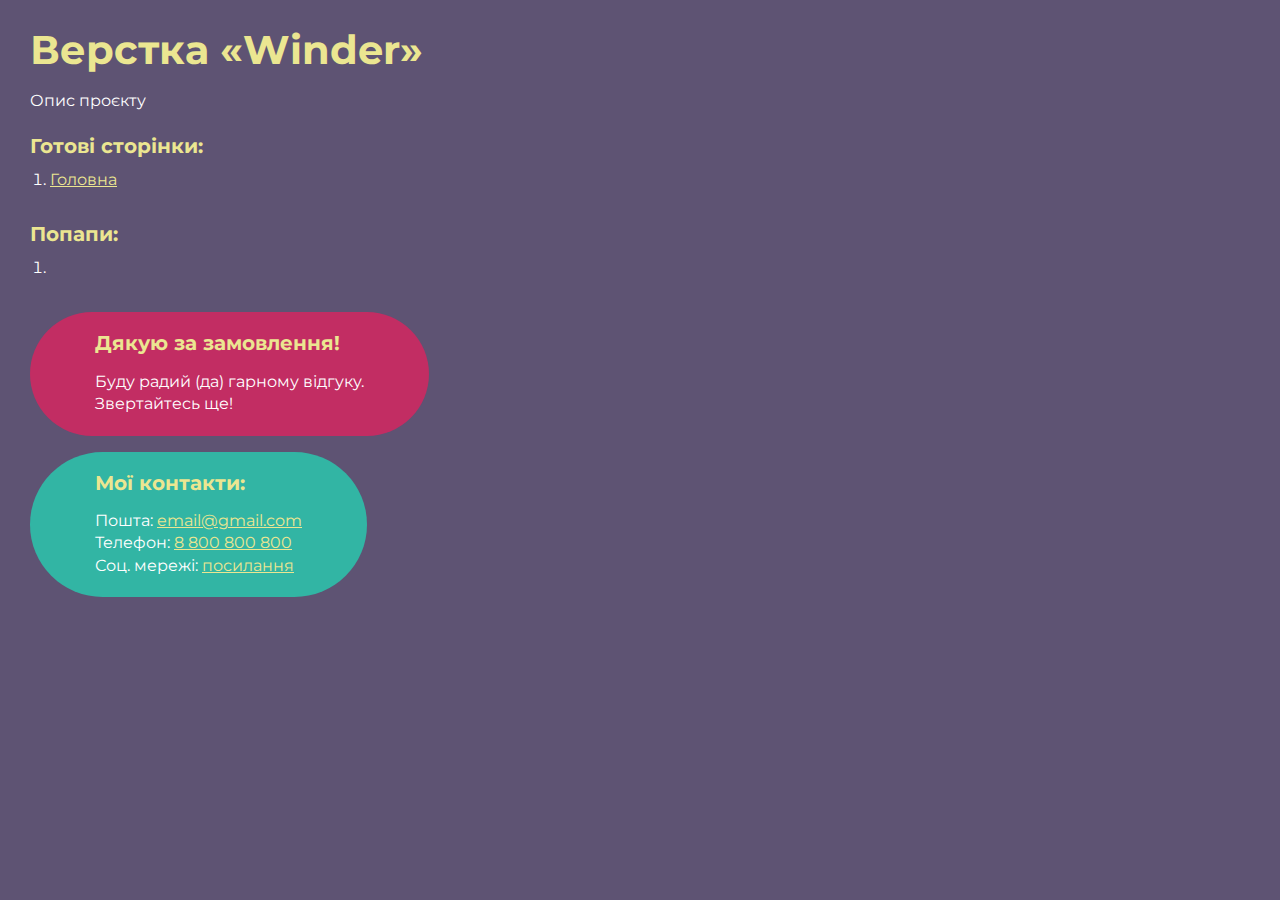
==== index.html @ e2daf4b4 "Add files via upload" ====
<!DOCTYPE html>
<html>

<head>
	<meta charset="UTF-8">
	<meta name="viewport" content="width=device-width, initial-scale=1.0">
	<title>Верстка «Winder»</title>
</head>

<body>
	<div class="rootpage">
		<h1>Верстка «Winder»</h1>
		<div class="rootpage__info">
			Опис проєкту
		</div>
		<h2>Готові сторінки:</h2>
		<ol class="rootpage__list">
			<li><a target="_blank" href="home.html">Головна</a></li>
		</ol>
		<h2>Попапи:</h2>
		<ol class="rootpage__list">
			<li><a target="_blank" href="home.html#"></a></li>
		</ol>
		<div class="rootpage__tnx">
			<h2>Дякую за замовлення!</h2>
			<p>Буду радий (да) гарному відгуку.</p>
			<p>Звертайтесь ще!</p>
		</div>
		<div class="rootpage__contacts">
			<h2>Мої контакти:</h2>
			<p>Пошта: <a href="mailto:email@gmail.com">email@gmail.com</a></p>
			<p>Телефон: <a href="tel:8800800800">8 800 800 800</a></p>
			<p>Соц. мережі: <a href="">посилання</a></p>
		</div>
	</div>
</body>
<style>
	@charset "UTF-8";
	@import url("https://fonts.googleapis.com/css?family=Montserrat:regular,700&display=swap");

	*,
	*::before,
	*::after {
		padding: 0px;
		margin: 0px;
		border: 0px;
		box-sizing: border-box;
	}

	html,
	body {
		height: 100%;
		margin: 0;
		padding: 0;
		min-width: 320px;
		width: 100%;
		color: #fff;
		background-color: #5e5373;
	}

	body {
		font-family: Montserrat;
		font-size: 100%;
		line-height: 1;
		font-size: 1rem;
	}

	a {
		text-decoration: underline;
		color: #ebe691
	}

	a:visited {
		text-decoration: underline;
		color: #aaa768;
	}

	a:hover {
		text-decoration: none;
	}

	ul li {
		list-style: none;
	}

	img {
		vertical-align: top;
	}

	.wrapper {
		width: 100%;
		min-height: 100%;
		overflow: hidden;
	}

	.rootpage {
		padding: 30px;
		display: flex;
		flex-direction: column;
		align-items: flex-start;
	}

	@media (max-width: 767px) {
		.rootpage {
			padding: 30px 15px;
		}
	}

	h1 {
		color: #ebe691;
		font-size: 2.5rem;
		margin: 0px 0px 1.25rem 0px;
	}

	@media (max-width: 767px) {
		h1 {
			font-size: 1.85rem;
			margin: 0px 0px 1.25rem 0px;
		}
	}

	h2 {
		color: #ebe691;
		font-size: 1.25rem;
		margin: 0px 0px 1rem 0px;
	}

	@media (max-width: 767px) {
		h2 {
			font-size: 1.125rem;
			margin: 0px 0px 1rem 0px;
		}
	}

	.rootpage__info {
		line-height: 140%;
		margin: 0px 0px 1.5rem 0px;
	}

	.rootpage__list {
		margin: 0px 0px 2.25rem 1.25rem;
	}

	.rootpage__list li:not(:last-child) {
		margin: 0px 0px 15px 0px;
	}

	.rootpage__contacts,
	.rootpage__tnx {
		border-radius: 200px;
		padding: 20px 65px;
		line-height: 140%;
	}

	@media (max-width: 767px) {

		.rootpage__contacts,
		.rootpage__tnx {
			border-radius: 40px;
			padding: 20px;
		}
	}

	.rootpage__contacts {
		background: #32b5a4;

	}

	.rootpage__contacts a {
		color: #ebe691;
	}

	.rootpage__tnx {
		background: #c22d63;
		margin: 0px 0px 1rem 0px;
	}
</style>

</html>
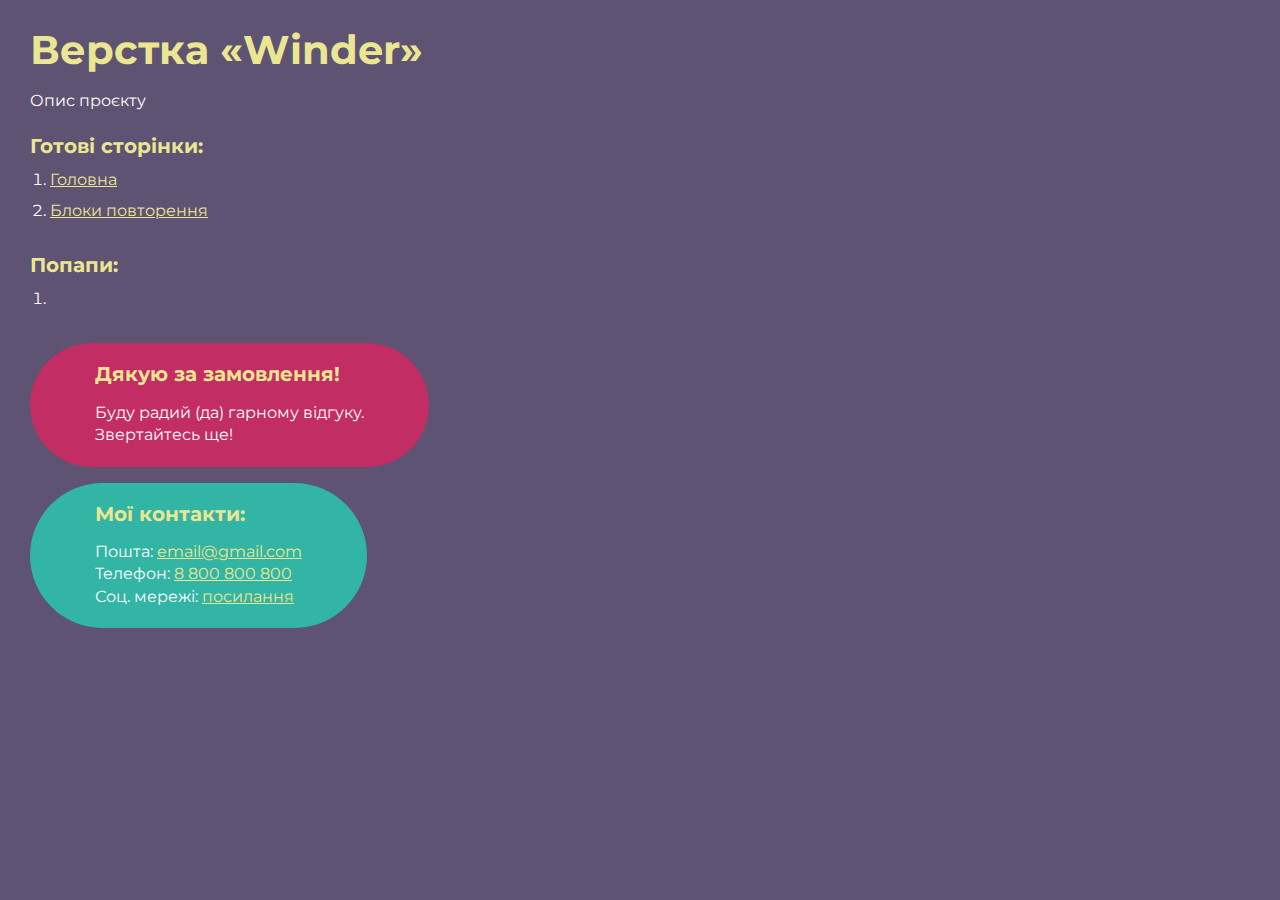
==== commit e19087f3: "Add files via upload" ====
--- a/index.html
+++ b/index.html
@@ -16,6 +16,7 @@
 		<h2>Готові сторінки:</h2>
 		<ol class="rootpage__list">
 			<li><a target="_blank" href="home.html">Головна</a></li>
+			<li><a target="_blank" href="common.html">Блоки повторення</a></li>
 		</ol>
 		<h2>Попапи:</h2>
 		<ol class="rootpage__list">
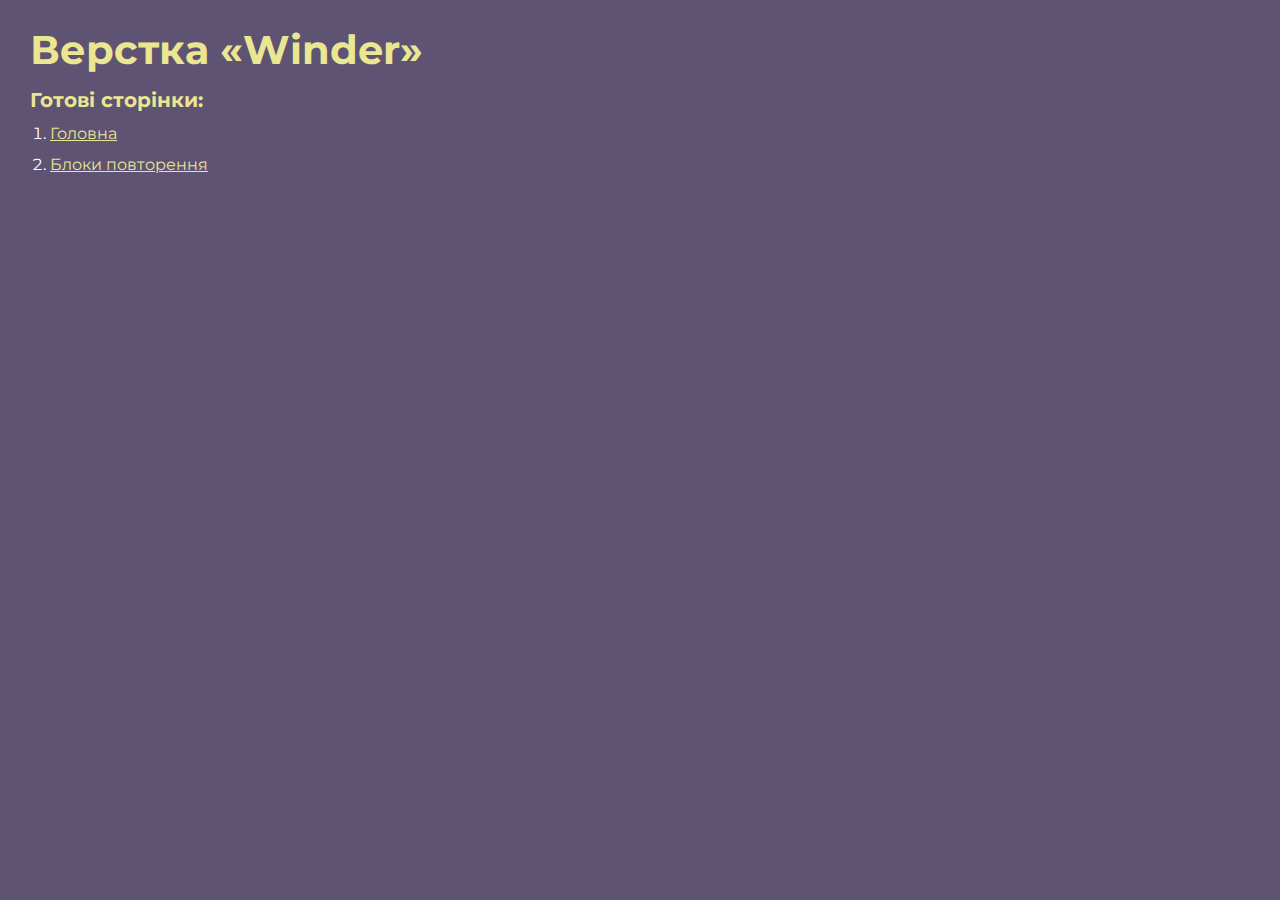
==== commit 5322e10c: "Add files via upload" ====
--- a/index.html
+++ b/index.html
@@ -10,29 +10,11 @@
 <body>
 	<div class="rootpage">
 		<h1>Верстка «Winder»</h1>
-		<div class="rootpage__info">
-			Опис проєкту
-		</div>
 		<h2>Готові сторінки:</h2>
 		<ol class="rootpage__list">
 			<li><a target="_blank" href="home.html">Головна</a></li>
 			<li><a target="_blank" href="common.html">Блоки повторення</a></li>
 		</ol>
-		<h2>Попапи:</h2>
-		<ol class="rootpage__list">
-			<li><a target="_blank" href="home.html#"></a></li>
-		</ol>
-		<div class="rootpage__tnx">
-			<h2>Дякую за замовлення!</h2>
-			<p>Буду радий (да) гарному відгуку.</p>
-			<p>Звертайтесь ще!</p>
-		</div>
-		<div class="rootpage__contacts">
-			<h2>Мої контакти:</h2>
-			<p>Пошта: <a href="mailto:email@gmail.com">email@gmail.com</a></p>
-			<p>Телефон: <a href="tel:8800800800">8 800 800 800</a></p>
-			<p>Соц. мережі: <a href="">посилання</a></p>
-		</div>
 	</div>
 </body>
 <style>
